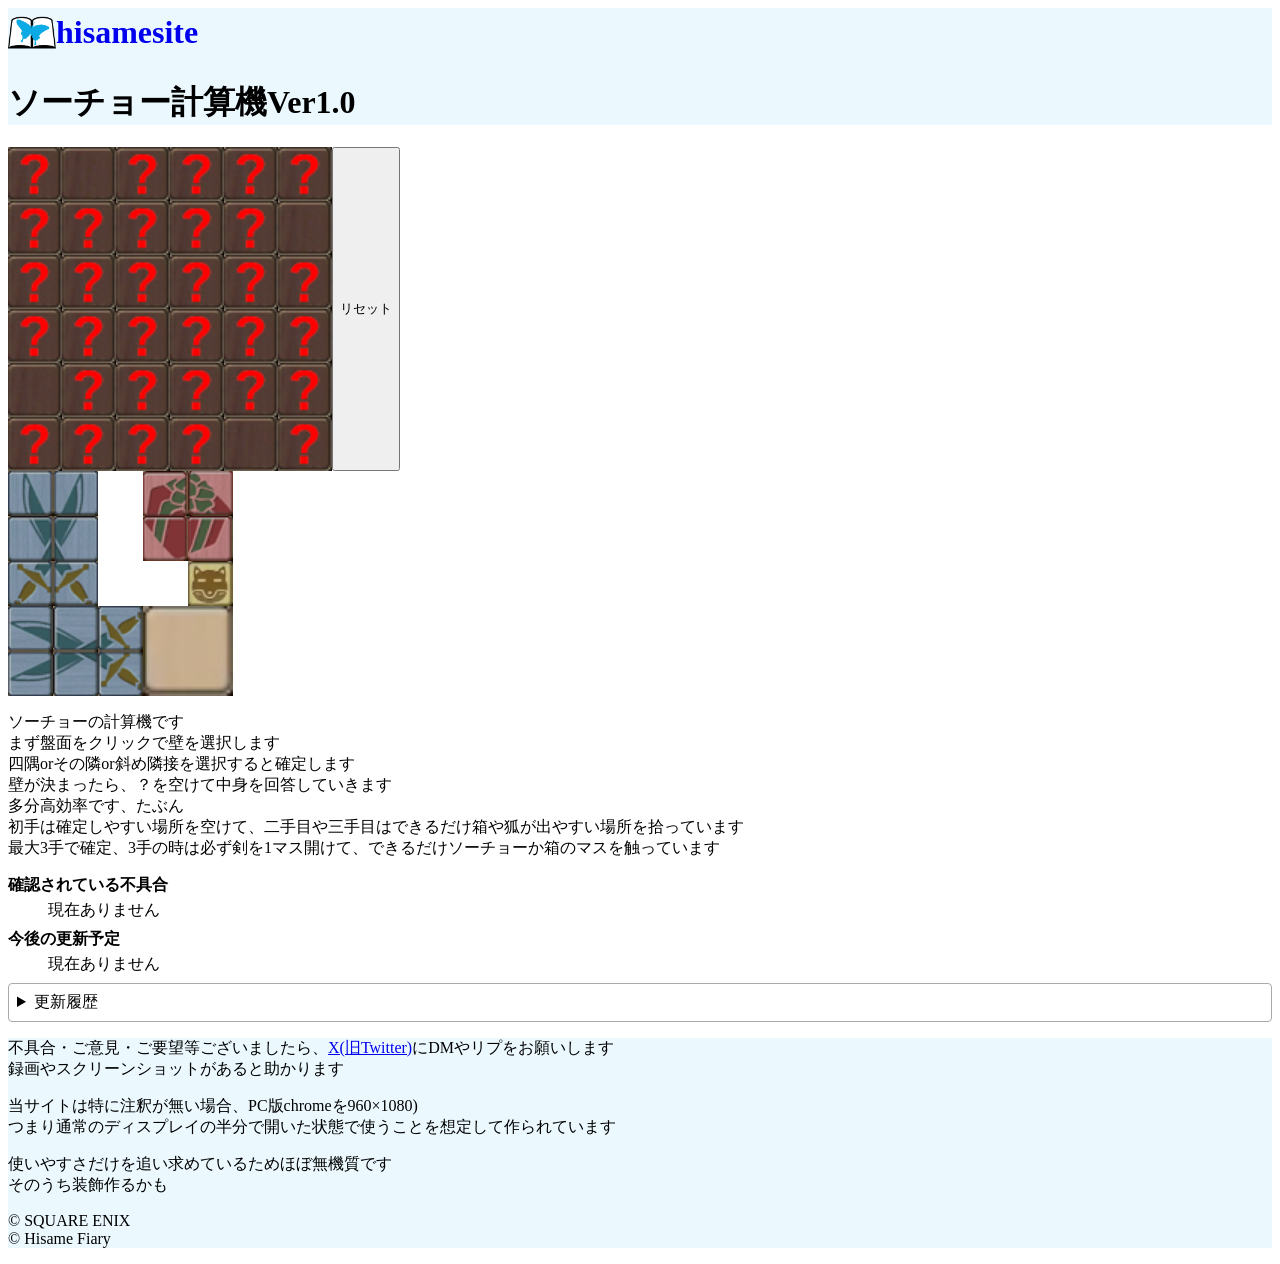
==== main/list/Faux_Hollows/index.html @ cb40f8d3 "Add files via upload" ====
<!DOCTYPE html>
<html lang="ja">

<head>
  <meta charset="utf-8">
  <title>ソーチョー計算機Ver1.0</title>
  <meta name="description" content="ソーチョー計算機">

  <link rel="icon" href="../../other/icon.png">
  <link rel="stylesheet" href="../../other/general.css">
  <script type="text/javascript" src="../../other/general.js"></script>

  <link rel="stylesheet" href="../../other/headerfooter.css">
  <script type="text/javascript" src="../../other/headerfooter.js"></script>

  <script>window.fia_data = { header: undefined, footer: 'xivtool', }</script>
  <script>
    document.addEventListener('DOMContentLoaded', () => {
      let update_log_txt = {
        bug_list: ["現在ありません",],
        next_list: ["現在ありません",],
        update_list: [
          [["Ver1.0", "(2026/XX/XX)"], ["作成しました",],],
        ],
      }
      update_create(update_log_txt)
    })
  </script>

  <link rel="stylesheet" href="main.css">
  <script type="text/javascript" src="main.js"></script>
</head>

<body>
  <main>
    <div id="flex_mother">
      <div id="base">
        <img src="./img/不明.png" alt="" data-panel="不明">
        <img src="./img/不明.png" alt="" data-panel="不明">
        <img src="./img/不明.png" alt="" data-panel="不明">
        <img src="./img/不明.png" alt="" data-panel="不明">
        <img src="./img/不明.png" alt="" data-panel="不明">
        <img src="./img/不明.png" alt="" data-panel="不明">
        <img src="./img/不明.png" alt="" data-panel="不明">
        <img src="./img/不明.png" alt="" data-panel="不明">
        <img src="./img/不明.png" alt="" data-panel="不明">
        <img src="./img/不明.png" alt="" data-panel="不明">
        <img src="./img/不明.png" alt="" data-panel="不明">
        <img src="./img/不明.png" alt="" data-panel="不明">
        <img src="./img/不明.png" alt="" data-panel="不明">
        <img src="./img/不明.png" alt="" data-panel="不明">
        <img src="./img/不明.png" alt="" data-panel="不明">
        <img src="./img/不明.png" alt="" data-panel="不明">
        <img src="./img/不明.png" alt="" data-panel="不明">
        <img src="./img/不明.png" alt="" data-panel="不明">
        <img src="./img/不明.png" alt="" data-panel="不明">
        <img src="./img/不明.png" alt="" data-panel="不明">
        <img src="./img/不明.png" alt="" data-panel="不明">
        <img src="./img/不明.png" alt="" data-panel="不明">
        <img src="./img/不明.png" alt="" data-panel="不明">
        <img src="./img/不明.png" alt="" data-panel="不明">
        <img src="./img/不明.png" alt="" data-panel="不明">
        <img src="./img/不明.png" alt="" data-panel="不明">
        <img src="./img/不明.png" alt="" data-panel="不明">
        <img src="./img/不明.png" alt="" data-panel="不明">
        <img src="./img/不明.png" alt="" data-panel="不明">
        <img src="./img/不明.png" alt="" data-panel="不明">
        <img src="./img/不明.png" alt="" data-panel="不明">
        <img src="./img/不明.png" alt="" data-panel="不明">
        <img src="./img/不明.png" alt="" data-panel="不明">
        <img src="./img/不明.png" alt="" data-panel="不明">
        <img src="./img/不明.png" alt="" data-panel="不明">
        <img src="./img/不明.png" alt="" data-panel="不明">
      </div>
      <button id="reset_button">リセット</button>
    </div>
    <div id="input">
      <div id="base">
        <img alt="" data-panel="横1" src="./img/横1.png">
        <img alt="" data-panel="横2" src="./img/横2.png">
        <img alt="" data-panel="横3" src="./img/横3.png">
        <img alt="" data-panel="横4" src="./img/横4.png">
        <img alt="" data-panel="横5" src="./img/横5.png">
        <img alt="" data-panel="横6" src="./img/横6.png">
        <img alt="" data-panel="空" src="./img/空.png">
        <img alt="" data-panel="狐" src="./img/狐.png">
        <img alt="" data-panel="縦1" src="./img/縦1.png">
        <img alt="" data-panel="縦2" src="./img/縦2.png">
        <img alt="" data-panel="縦3" src="./img/縦3.png">
        <img alt="" data-panel="縦4" src="./img/縦4.png">
        <img alt="" data-panel="縦5" src="./img/縦5.png">
        <img alt="" data-panel="縦6" src="./img/縦6.png">
        <img alt="" data-panel="箱1" src="./img/箱1.png">
        <img alt="" data-panel="箱2" src="./img/箱2.png">
        <img alt="" data-panel="箱3" src="./img/箱3.png">
        <img alt="" data-panel="箱4" src="./img/箱4.png">
      </div>
    </div>
    <div id="page_description">
      <p>
        ソーチョーの計算機です<br>
        まず盤面をクリックで壁を選択します<br>
        四隅orその隣or斜め隣接を選択すると確定します<br>
        壁が決まったら、？を空けて中身を回答していきます<br>
        多分高効率です、たぶん<br>
        初手は確定しやすい場所を空けて、二手目や三手目はできるだけ箱や狐が出やすい場所を拾っています<br>
        最大3手で確定、3手の時は必ず剣を1マス開けて、できるだけソーチョーか箱のマスを触っています<br>
      </p>
    </div>
  </main>
</body>

</html>
---- main/other/general.css ----
details.fia_details {
    & {
      border: 1px solid #aaaaaa;
      border-radius: 4px;
      padding: 0.5em 0.5em 0;
    }

    & summary {
      /* font-weight: bold; */
      margin: -0.5em -0.5em 0;
      padding: 0.5em;
    }

    &[open] {
      padding: 0.5em;
    }

    &[open] summary {
      border-bottom: 1px solid #aaaaaa;
      margin-bottom: 0.5em;
    }
  }

  table.fia_table {
    border-collapse: collapse;

    th,
    td {
      text-align: start;
      border: #000 1px solid;
    }
  }

  /* fade */
  & {
    @keyframes fadein {
      0% {
        display: none;
        opacity: 0;
      }

      1% {
        display: block;
        opacity: 0;
      }

      100% {
        display: block;
        opacity: 1;
      }
    }

    @keyframes fadeout {
      0% {
        display: block;
        opacity: 1;
      }

      99% {
        display: block;
        opacity: 0;
      }

      100% {
        display: none;
        opacity: 0;
      }
    }

    .fia_fade {
      &.none {
        animation: fadeout 0.5s linear 0s 1 normal forwards;
      }

      &:not(.none) {
        animation: fadein 0.5s linear 0s 1 normal forwards;
      }
    }

    .fia_fadein {
      animation: fadein 0.5s linear 0s 1 normal forwards;
    }

    .fia_fadeout {
      animation: fadeout 0.5s linear 0s 1 normal forwards;
    }
  }

  /* dlリスト */
  dl.fia_dl {
    padding: 10px;
    background-color: hsl(0, 0%, 99%);
    border: 1px solid hsl(0, 0%, 88%);
    border-radius: 6px;

    /* タイトル（使い方、困った時は） */
    dt {
      font-weight: bold;
      font-size: 1.2rem;
      color: hsl(0, 0%, 20%);
      margin-top: 10px;
      margin-bottom: 5px;
      border-bottom: 2px solid hsl(190, 100%, 50%);
      /* 下に青い線を引く */
      padding-bottom: 4px;
    }

    /* 最初のdtだけ上の余白を消す */
    dt:first-of-type {
      margin-top: 0;
    }

    /* 説明文（使い方A、Bなど） */
    dd {
      margin-left: 0;
      color: hsl(0, 0%, 33%);
      line-height: 1.6;
      padding-left: 8px;
      /* 少し右に寄せて見出しと区別 */
    }
  }
---- main/other/headerfooter.css ----
body>header,
body>footer {
  background-color: rgb(235, 249, 255);

}

body>header {
  .headerlink {
    font-size: 2rem;
    display: inline-flex;
    align-items: center;
    text-decoration: none;

    span {
      font-weight: bold;
    }
  }

  .headerlink:hover {
    background-color: hsl(198, 50%, 50%);
  }
}

body>main>div.update_log>dl {
  dt {
    font-weight: bold;
    margin-top: 0.5rem;
    margin-bottom: 0.25rem;
  }

  dd {
    margin-bottom: 0.5rem;
    margin-top: 0.25rem;
  }
}
---- main/list/Faux_Hollows/main.css ----
#flex_mother {
  display: flex;
  flex-wrap: wrap;

  #base {
    display: grid;
    grid-template-columns: repeat(6, 1fr);

    img {
      margin: 0;
      width: 6vh;
      height: 6vh;
    }
  }

  #result_table {
    border-collapse: collapse;
    border: 1px solid black;
    text-align: right;

    th,
    td {
      border-top: 1px solid #afafaf;
      border-bottom: 1px solid #afafaf;
    }

    #BINGOsum,
    .tableA {
      text-align: center;
    }

  }
}

#input {
  #base {
    display: grid;
    grid-template-rows: 5vh 5vh 5vh 5vh 5vh;
    grid-template-columns: 5vh 5vh 5vh 5vh 5vh;

    img[data-panel='縦1'] {      grid-column: 1 / 2;      grid-row: 1/ 2;    }
    img[data-panel='縦2'] {      grid-column: 1 / 2;      grid-row: 2/ 3;    }
    img[data-panel='縦3'] {      grid-column: 1 / 2;      grid-row: 3/ 4;    }
    img[data-panel='縦4'] {      grid-column: 2 / 3;      grid-row: 1/ 2;    }
    img[data-panel='縦5'] {      grid-column: 2 / 3;      grid-row: 2/ 3;    }
    img[data-panel='縦6'] {      grid-column: 2 / 3;      grid-row: 3/ 4;    }
    img[data-panel='横1'] {      grid-column: 1 / 2;      grid-row: 4/ 5;    }
    img[data-panel='横2'] {      grid-column: 2 / 3;      grid-row: 4/ 5;    }
    img[data-panel='横3'] {      grid-column: 3 / 4;      grid-row: 4/ 5;    }
    img[data-panel='横4'] {      grid-column: 1 / 2;      grid-row: 5/ 6;    }
    img[data-panel='横5'] {      grid-column: 2 / 3;      grid-row: 5/ 6;    }
    img[data-panel='横6'] {      grid-column: 3 / 4;      grid-row: 5/ 6;    }

    img[data-panel='箱1'] {      grid-column: 4 / 5;      grid-row: 1/ 2;    }
    img[data-panel='箱2'] {      grid-column: 5 / 6;      grid-row: 1/ 2;    }
    img[data-panel='箱3'] {      grid-column: 4 / 5;      grid-row: 2/ 3;    }
    img[data-panel='箱4'] {      grid-column: 5 / 6;      grid-row: 2/ 3;    }

    img[data-panel='狐']  {      grid-column: 5 / 6;      grid-row: 3/ 4;    }

    img[data-panel='空']  {      grid-column: 4 / 6;      grid-row: 4/ 6;    }

    img {
      margin: 0;
      width: 100%;
      height: 100%;
    }
  }
}

#result_area {
  font-weight: bolder;
}

.selectBox {
  .selectBox>div {
    display: flex;
    flex-direction: column;
  }

  img {
    width: 100%;
    height: auto;
    /* display: block; */
  }
}
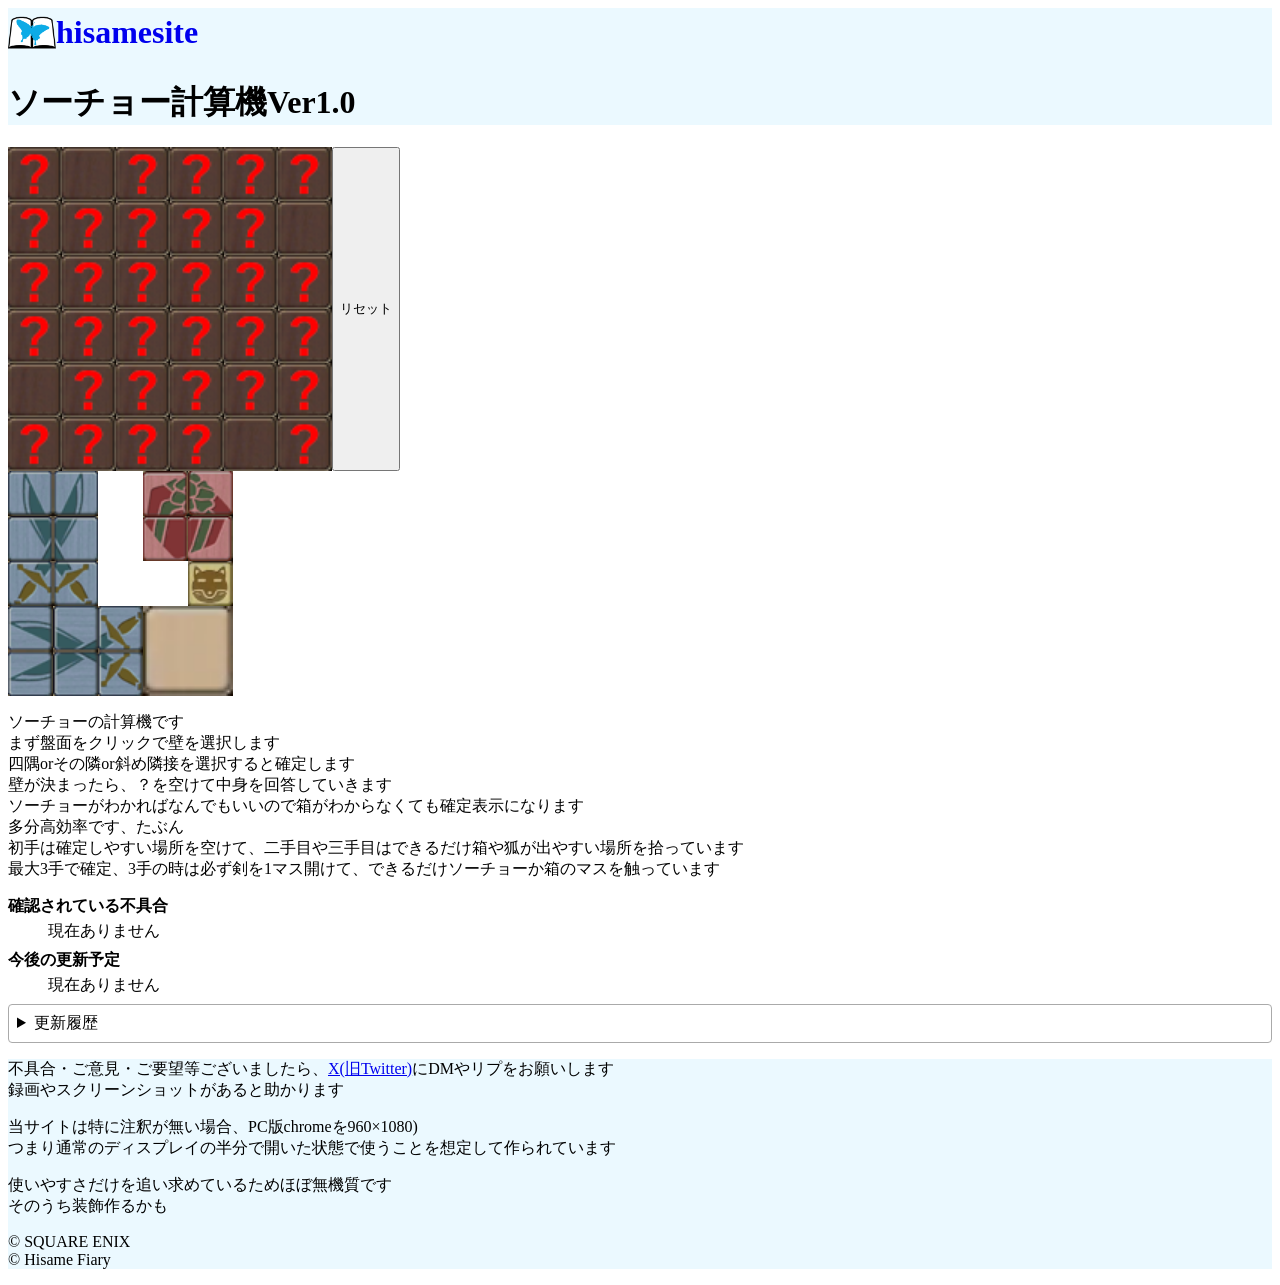
==== commit 420f986e: "Update index.html" ====
--- a/main/list/Faux_Hollows/index.html
+++ b/main/list/Faux_Hollows/index.html
@@ -102,6 +102,7 @@
         まず盤面をクリックで壁を選択します<br>
         四隅orその隣or斜め隣接を選択すると確定します<br>
         壁が決まったら、？を空けて中身を回答していきます<br>
+        ソーチョーがわかればなんでもいいので箱がわからなくても確定表示になります<br>
         多分高効率です、たぶん<br>
         初手は確定しやすい場所を空けて、二手目や三手目はできるだけ箱や狐が出やすい場所を拾っています<br>
         最大3手で確定、3手の時は必ず剣を1マス開けて、できるだけソーチョーか箱のマスを触っています<br>
@@ -110,4 +111,4 @@
   </main>
 </body>
 
-</html>+</html>
